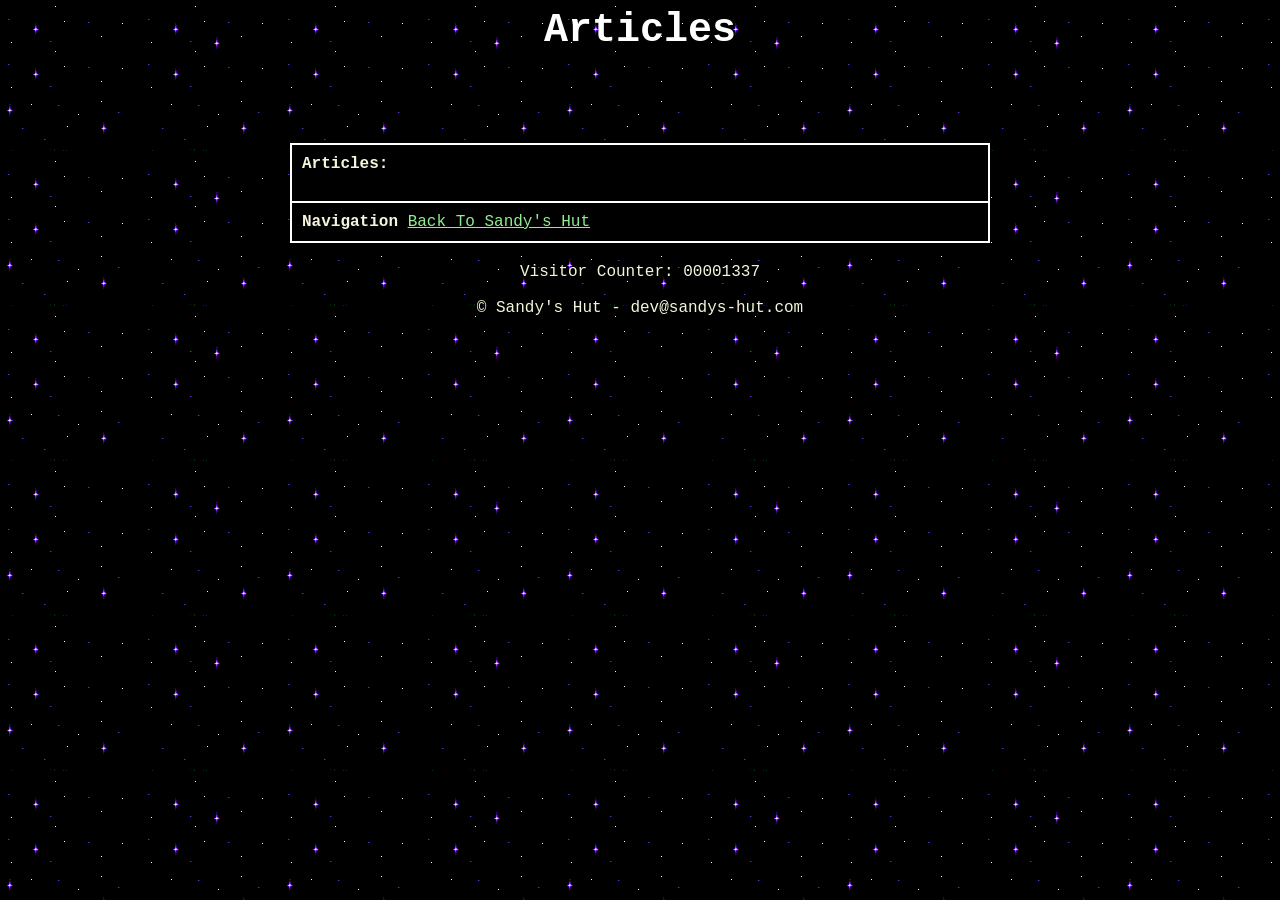
==== articles/index.html @ 8ca8d300 "added Articles" ====
<!DOCTYPE html>
<html>

<head>
<title>Sandy's Hut - Articles</title>
<link rel="stylesheet" href="style.css">
</head>

<body>

<center>

<div class="title">
<b>Articles</b>
</div>

<br><br>

<div class="ticker">
<span>WELCOME TO SANDY'S HUT • ARTICLES • EST. 1998</span>
</div>

<br><br>

<table class="main-table">

<tr>
<td>

<b>Articles:</b>

<br><br>

</td>
</tr>

<tr>
<td>

<b>Navigation</b>

<a href="https://sandys-hut.com">Back To Sandy's Hut</a>

</table>

<div class="footer">
Visitor Counter: 00001337

<br><br>
</div>
© Sandy's Hut - dev@sandys-hut.com

</font>

</center>

</body>

</html>
---- articles/style.css ----
body {
    background-image: url("background.gif");
    color: beige;
    font-family: "Courier New", monospace;
}

/* links */
a:link {
    color: lightgreen;
}

a:visited {
    color: lightgreen;
}

a:active {
    color: green;
}

/* title */
.title {
    font-size: 40px;
    color: white;
}

/* marquee */
.ticker {
	overflow: hidden;
	white-space: nowrap;
    font: bold;
	color: beige;
}

.ticker span {
	display: inline-block;
	padding-left: 100%;
	animation: scroll 12s linear infinite;
}

@keyframes scroll {
	from {
		transform: translateX(0);
	}

	to {
		transform: translateX(-100%);
	}
}

/* main table */
.main-table {
    border: 2px solid white;
    width: 700px;
    background-color: black;
    border-collapse: collapse;
}

.main-table td {
    padding: 10px;
    border: 2px solid white;
}

/* footer */
.footer {
    margin-top: 20px;
}
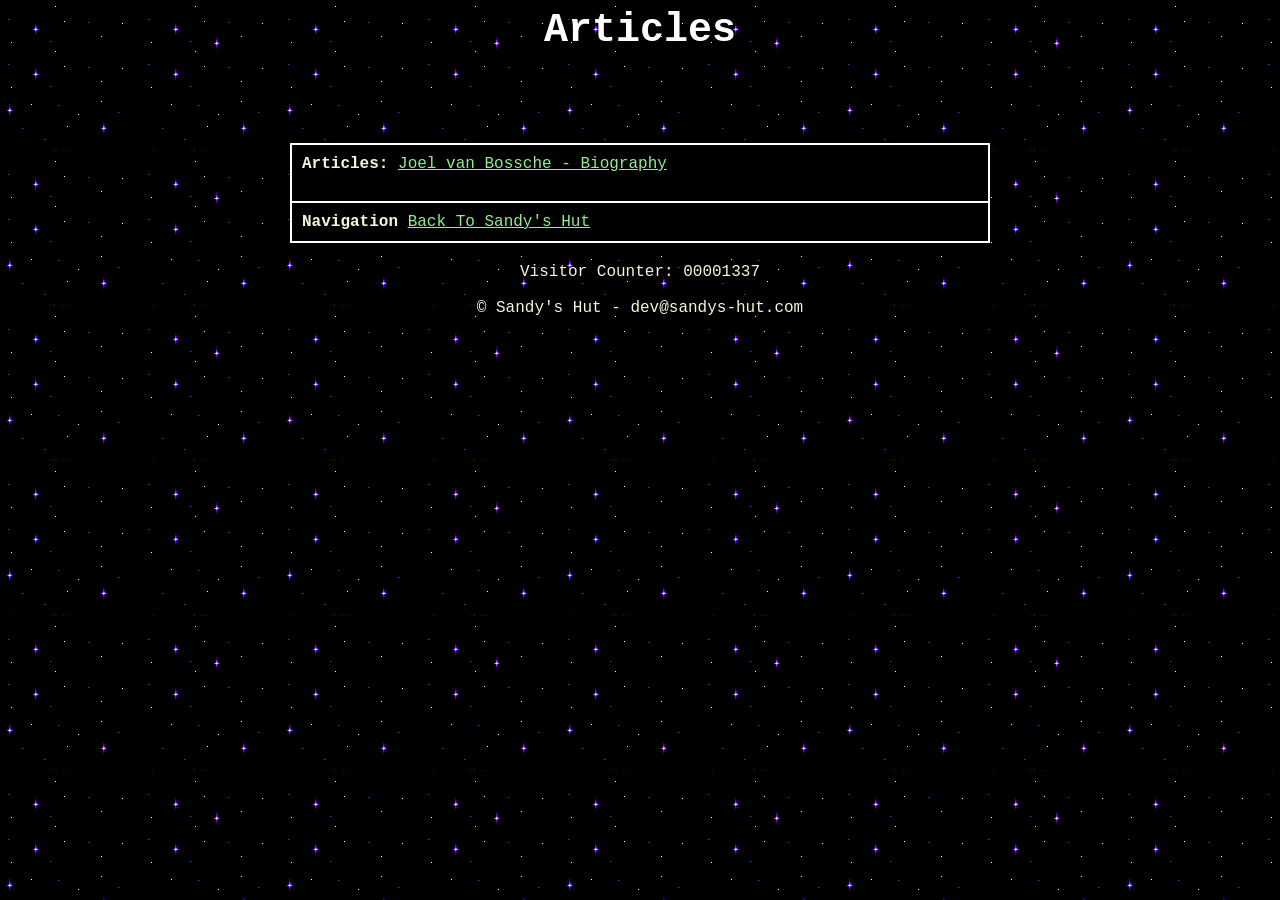
==== commit 79f1a894: "added link to articles" ====
--- a/articles/index.html
+++ b/articles/index.html
@@ -28,7 +28,7 @@
 <td>
 
 <b>Articles:</b>
-
+<a href="https://sandys-hut.com/articles/people/joelvanbossche">Joel van Bossche - Biography</a>
 <br><br>
 
 </td>
